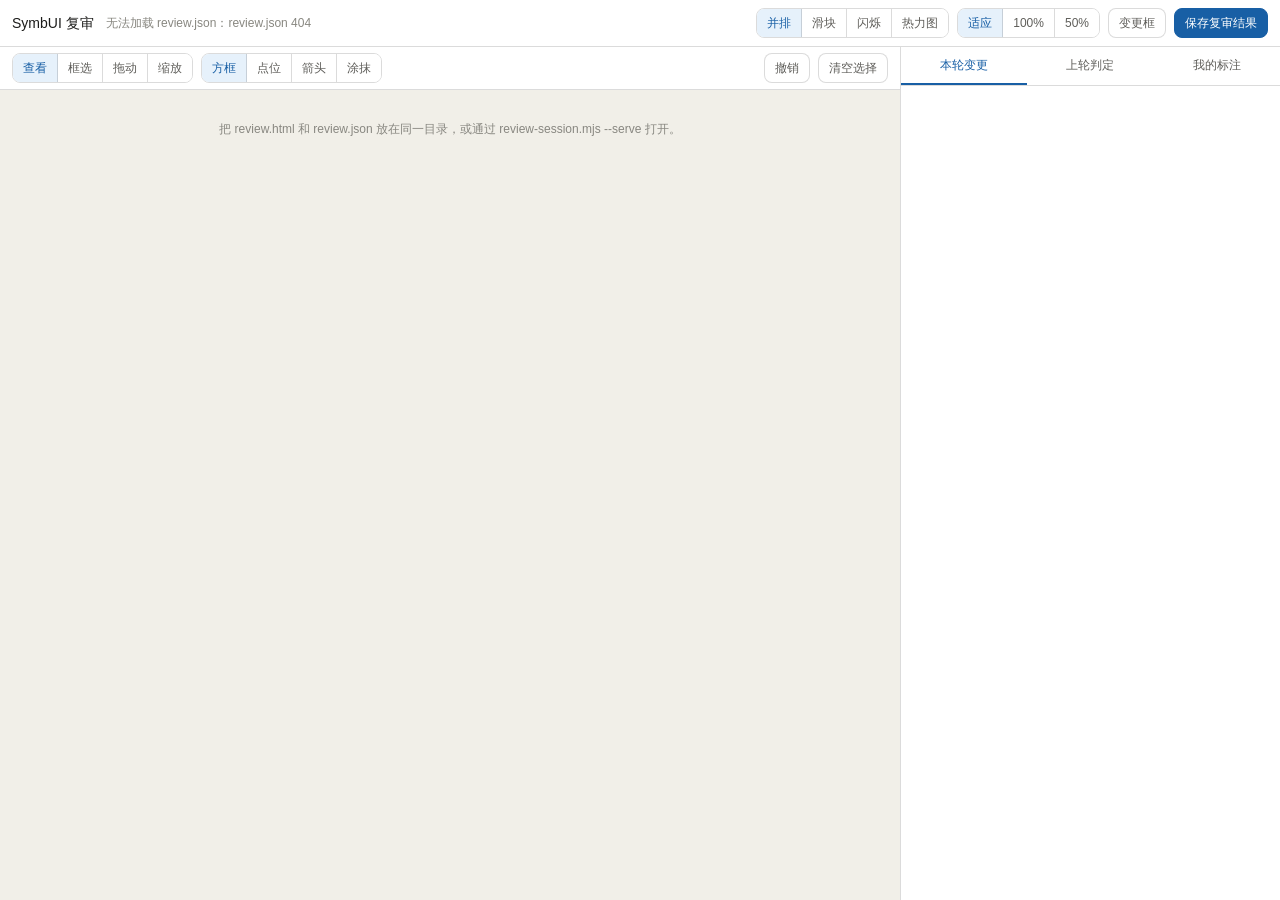
==== annotate-web-ui/assets/review.html @ 24a7ec32 "Complete the annotate-web-ui skill: anchors, resolver, and review loop The repository held the initi" ====
<!doctype html>
<html lang="zh-CN">
<head>
<meta charset="utf-8">
<meta name="viewport" content="width=device-width, initial-scale=1">
<title>SymbUI 修改对比与复审</title>
<style>
  :root {
    --bg: #f6f6f4;
    --surface: #ffffff;
    --surface-2: #f1efe8;
    --border: rgba(0,0,0,.14);
    --border-strong: rgba(0,0,0,.3);
    --text: #1c1c1a;
    --text-2: #5f5e5a;
    --text-3: #888780;
    --accent: #185fa5;
    --accent-soft: #e6f1fb;
    --ok: #3b6d11;
    --ok-soft: #eaf3de;
    --warn: #854f0b;
    --warn-soft: #faeeda;
    --bad: #a32d2d;
    --bad-soft: #fcebeb;
    --add: #3b6d11;
    --remove: #a32d2d;
    --moved: #185fa5;
    --resized: #534ab7;
    --restyled: #993c1d;
    --radius: 8px;
    --font: -apple-system, BlinkMacSystemFont, "Segoe UI", "PingFang SC",
      "Hiragino Sans GB", "Microsoft YaHei", sans-serif;
    --mono: ui-monospace, SFMono-Regular, Menlo, Consolas, monospace;
  }
  * { box-sizing: border-box; }
  html, body { height: 100%; margin: 0; }
  body {
    font: 400 13px/1.5 var(--font);
    color: var(--text);
    background: var(--bg);
    overflow: hidden;
  }
  button, input, textarea, select { font: inherit; color: inherit; }
  .app { display: flex; flex-direction: column; height: 100%; }

  .topbar {
    display: flex; align-items: center; gap: 8px;
    padding: 8px 12px; background: var(--surface);
    border-bottom: 1px solid var(--border); flex-wrap: wrap;
  }
  .brand { font-weight: 500; font-size: 14px; margin-right: 4px; }
  .meta { color: var(--text-3); font-size: 12px; }
  .spacer { flex: 1; }

  .seg { display: flex; border: 1px solid var(--border); border-radius: var(--radius); overflow: hidden; }
  .seg button {
    border: 0; background: var(--surface); padding: 5px 10px;
    cursor: pointer; font-size: 12px; color: var(--text-2);
    border-right: 1px solid var(--border);
  }
  .seg button:last-child { border-right: 0; }
  .seg button:hover { background: var(--surface-2); }
  .seg button[aria-pressed="true"] { background: var(--accent-soft); color: var(--accent); font-weight: 500; }

  .btn {
    border: 1px solid var(--border); background: var(--surface);
    padding: 5px 10px; border-radius: var(--radius); cursor: pointer;
    font-size: 12px; color: var(--text-2);
  }
  .btn:hover { background: var(--surface-2); }
  .btn.primary { background: var(--accent); color: #fff; border-color: var(--accent); }
  .btn.primary:hover { filter: brightness(1.08); }
  .btn:disabled { opacity: .45; cursor: not-allowed; }

  main { display: flex; flex: 1; min-height: 0; }

  .stage { flex: 1; display: flex; flex-direction: column; min-width: 0; }
  .toolbar {
    display: flex; align-items: center; gap: 8px; padding: 6px 12px;
    background: var(--surface); border-bottom: 1px solid var(--border);
    flex-wrap: wrap;
  }
  .viewport { flex: 1; overflow: auto; background: var(--surface-2); padding: 16px; }
  .canvas-row { display: flex; gap: 16px; align-items: flex-start; justify-content: center; min-width: min-content; }
  .pane-wrap { display: flex; flex-direction: column; gap: 6px; }
  .pane-label { font-size: 11px; color: var(--text-3); text-align: center; }
  .pane {
    position: relative; background: var(--surface);
    border: 1px solid var(--border); border-radius: var(--radius);
    overflow: hidden; flex: none;
  }
  .pane img { display: block; width: 100%; height: 100%; user-select: none; -webkit-user-drag: none; }
  .pane .layer { position: absolute; inset: 0; }
  .pane .ovl { position: absolute; inset: 0; width: 100%; height: 100%; }
  .pane.hidden { display: none; }
  .pane .divider {
    position: absolute; top: 0; bottom: 0; width: 2px; background: var(--accent);
    cursor: ew-resize; z-index: 5; display: none;
  }
  .pane .divider::after {
    content: ""; position: absolute; top: 50%; left: 50%; width: 26px; height: 26px;
    transform: translate(-50%, -50%); border-radius: 50%;
    background: var(--accent); border: 2px solid #fff;
  }
  .pane.mode-slider .divider { display: block; }
  .pane.mode-slider .img-before { clip-path: inset(0 calc(100% - var(--split, 50%)) 0 0); }
  .pane.mode-blink .img-before { display: none; }
  .pane.mode-blink.show-before .img-before { display: block; }
  .pane.mode-blink.show-before .img-after { visibility: hidden; }
  .pane .heat { display: none; }
  .pane.mode-heatmap .img-before { display: none; }
  .pane.mode-heatmap .heat { display: block; }
  .pane.mode-heatmap .img-after { opacity: .45; }
  .pane .band { fill: rgba(24,95,165,.12); stroke: var(--accent); stroke-width: 1; stroke-dasharray: 4 3; }
  .pane .hit { fill: rgba(24,95,165,.10); stroke: var(--accent); stroke-width: 1; }
  .pane .sel { fill: rgba(24,95,165,.16); stroke: var(--accent); stroke-width: 1.5; }
  .pane .ghost { fill: rgba(83,74,183,.18); stroke: #534ab7; stroke-width: 1.5; stroke-dasharray: 5 3; }
  .pane .handle { fill: #fff; stroke: var(--accent); stroke-width: 1.5; cursor: nwse-resize; }
  .pane .handle.n, .pane .handle.s { cursor: ns-resize; }
  .pane .handle.e, .pane .handle.w { cursor: ew-resize; }
  .pane .anno { fill: none; stroke: var(--bad); stroke-width: 2; }
  .pane .anno-dot { fill: var(--bad); }
  .pane .anno-redact { fill: rgba(0,0,0,.55); }
  .pane .anno-label {
    font: 500 11px var(--font); fill: #fff;
  }
  .pane .anno-label-bg { fill: var(--bad); }
  .pane .cluster { fill: none; stroke-width: 1.5; stroke-dasharray: 5 4; }
  .pane.cluster-off .cluster { display: none; }

  .sidebar {
    width: 380px; flex: none; border-left: 1px solid var(--border);
    background: var(--surface); display: flex; flex-direction: column; min-height: 0;
  }
  .tabs { display: flex; border-bottom: 1px solid var(--border); }
  .tabs button {
    flex: 1; border: 0; background: var(--surface); padding: 9px 6px;
    cursor: pointer; font-size: 12px; color: var(--text-2);
    border-bottom: 2px solid transparent;
  }
  .tabs button[aria-selected="true"] { color: var(--accent); border-bottom-color: var(--accent); font-weight: 500; }
  .tab-panel { flex: 1; overflow: auto; padding: 10px; display: none; }
  .tab-panel.active { display: block; }

  .card {
    border: 1px solid var(--border); border-radius: var(--radius);
    padding: 9px 10px; margin-bottom: 8px; background: var(--surface);
  }
  .card.clickable { cursor: pointer; }
  .card.clickable:hover { background: var(--surface-2); }
  .card.active { border-color: var(--accent); box-shadow: 0 0 0 2px var(--accent-soft); }
  .card h4 { margin: 0 0 5px; font-size: 13px; font-weight: 500; display: flex; align-items: center; gap: 6px; }
  .card p { margin: 3px 0 0; color: var(--text-2); font-size: 12px; }
  .muted { color: var(--text-3); font-size: 12px; }
  .empty { color: var(--text-3); font-size: 12px; padding: 14px 4px; text-align: center; }

  .tag {
    display: inline-block; font-size: 11px; padding: 1px 6px; border-radius: 999px;
    background: var(--surface-2); color: var(--text-2); white-space: nowrap;
  }
  .tag.added { background: var(--ok-soft); color: var(--ok); }
  .tag.removed { background: var(--bad-soft); color: var(--bad); }
  .tag.moved { background: var(--accent-soft); color: var(--accent); }
  .tag.resized { background: #eeedfe; color: #534ab7; }
  .tag.restyled { background: #faece7; color: #993c1d; }
  .tag.satisfied { background: var(--ok-soft); color: var(--ok); }
  .tag.partial { background: var(--warn-soft); color: var(--warn); }
  .tag.violated { background: var(--bad-soft); color: var(--bad); }
  .tag.unverified { background: var(--surface-2); color: var(--text-2); }

  .field { margin-bottom: 9px; }
  .field label { display: block; font-size: 11px; color: var(--text-2); margin-bottom: 4px; }
  .field input[type="text"], .field textarea, .field select {
    width: 100%; padding: 6px 8px; border: 1px solid var(--border);
    border-radius: 6px; background: var(--surface); resize: vertical;
  }
  .field textarea { min-height: 54px; }
  .ops { display: flex; flex-wrap: wrap; gap: 5px; }
  .ops label {
    display: inline-flex; align-items: center; gap: 4px; font-size: 12px;
    border: 1px solid var(--border); border-radius: 999px; padding: 3px 9px;
    cursor: pointer; color: var(--text-2); margin: 0;
  }
  .ops input { margin: 0; }
  .ops label:has(input:checked) { background: var(--accent-soft); border-color: var(--accent); color: var(--accent); }
  .row { display: flex; gap: 6px; }
  .row > * { flex: 1; }
  .kv { font-family: var(--mono); font-size: 11px; color: var(--text-2); word-break: break-all; }
  .diff-line { font-family: var(--mono); font-size: 11px; margin-top: 3px; }
  .diff-line .from { color: var(--bad); text-decoration: line-through; }
  .diff-line .to { color: var(--ok); }
  .toast {
    position: fixed; bottom: 18px; left: 50%; transform: translateX(-50%);
    background: #1c1c1a; color: #fff; padding: 8px 14px; border-radius: 999px;
    font-size: 12px; opacity: 0; pointer-events: none; transition: opacity .2s; z-index: 50;
  }
  .toast.show { opacity: 1; }
  .hint { font-size: 11px; color: var(--text-3); padding: 6px 0; }
</style>
</head>
<body>
<div class="app">
  <div class="topbar">
    <span class="brand">SymbUI 复审</span>
    <span class="meta" id="meta"></span>
    <span class="spacer"></span>
    <div class="seg" id="modeSeg" role="group" aria-label="对比模式">
      <button data-mode="side" aria-pressed="true">并排</button>
      <button data-mode="slider" aria-pressed="false">滑块</button>
      <button data-mode="blink" aria-pressed="false">闪烁</button>
      <button data-mode="heatmap" aria-pressed="false">热力图</button>
    </div>
    <div class="seg" id="zoomSeg" role="group" aria-label="缩放">
      <button data-zoom="fit" aria-pressed="true">适应</button>
      <button data-zoom="1" aria-pressed="false">100%</button>
      <button data-zoom="0.5" aria-pressed="false">50%</button>
    </div>
    <button class="btn" id="toggleClusters">变更框</button>
    <button class="btn primary" id="exportBtn">保存复审结果</button>
  </div>

  <main>
    <section class="stage">
      <div class="toolbar">
        <div class="seg" id="toolSeg" role="group" aria-label="工具">
          <button data-tool="inspect" aria-pressed="true">查看</button>
          <button data-tool="select" aria-pressed="false">框选</button>
          <button data-tool="move" aria-pressed="false">拖动</button>
          <button data-tool="resize" aria-pressed="false">缩放</button>
        </div>
        <div class="seg" id="kindSeg" role="group" aria-label="标注类型">
          <button data-kind="box" aria-pressed="true">方框</button>
          <button data-kind="point" aria-pressed="false">点位</button>
          <button data-kind="arrow" aria-pressed="false">箭头</button>
          <button data-kind="redact" aria-pressed="false">涂抹</button>
        </div>
        <span class="spacer"></span>
        <span class="meta" id="statusLine"></span>
        <button class="btn" id="undoBtn">撤销</button>
        <button class="btn" id="clearSelBtn">清空选择</button>
      </div>
      <div class="viewport" id="viewport">
        <div class="canvas-row" id="canvasRow"></div>
      </div>
    </section>

    <aside class="sidebar">
      <div class="tabs" role="tablist">
        <button role="tab" data-tab="diff" aria-selected="true">本轮变更</button>
        <button role="tab" data-tab="verdict" aria-selected="false">上轮判定</button>
        <button role="tab" data-tab="anno" aria-selected="false">我的标注</button>
      </div>

      <div class="tab-panel active" data-panel="diff" id="panelDiff"></div>

      <div class="tab-panel" data-panel="verdict" id="panelVerdict"></div>

      <div class="tab-panel" data-panel="anno" id="panelAnno">
        <div id="editorHost"></div>
        <div id="annoList"></div>
      </div>
    </aside>
  </main>
</div>
<div class="toast" id="toast"></div>

<script>
"use strict";

const OPERATION_LABELS = {
  layout: "布局", style: "样式", content: "内容", interaction: "交互",
  add: "新增", remove: "删除", fix: "问题修复",
};
const SCOPE_LABELS = { element: "仅此元素", repeated: "同组件全部", page: "整页" };
const BREAKPOINT_LABELS = { all: "全部断点", current: "仅当前", desktop: "桌面", tablet: "平板", mobile: "手机" };
const KIND_COLOR = { added: "#3b6d11", removed: "#a32d2d", moved: "#185fa5", resized: "#534ab7", restyled: "#993c1d" };
const KIND_LABEL = { added: "新增", removed: "删除", moved: "位移", resized: "尺寸", restyled: "样式", reordered: "顺序" };
const HANDLES = ["nw","n","ne","e","se","s","sw","w"];

const app = {
  data: null,
  stateId: null,
  mode: "side",
  zoom: "fit",
  tool: "inspect",
  kind: "box",
  selection: [],
  annotations: [],
  verdicts: {},
  activeId: null,
  hoverKey: null,
  showClusters: true,
  showDerived: false,
  heat: new Map(),
  drag: null,
  band: null,
  draw: null,
  split: 0.5,
  blinkTimer: null,
  blinkOn: false,
  undo: [],
};

const $ = (sel) => document.querySelector(sel);
const el = (tag, attrs = {}, children = []) => {
  const node = document.createElement(tag);
  for (const [key, value] of Object.entries(attrs)) {
    if (value == null) continue;
    if (key === "class") node.className = value;
    else if (key === "text") node.textContent = value;
    else if (key.startsWith("on")) node.addEventListener(key.slice(2), value);
    else node.setAttribute(key, value);
  }
  for (const child of [].concat(children)) {
    if (child == null) continue;
    node.append(typeof child === "string" ? document.createTextNode(child) : child);
  }
  return node;
};
const svg = (tag, attrs = {}) => {
  const node = document.createElementNS("http://www.w3.org/2000/svg", tag);
  for (const [key, value] of Object.entries(attrs)) {
    if (value == null) continue;
    node.setAttribute(key, value);
  }
  return node;
};
const round = (n) => Math.round(n);
const area = (r) => Math.max(0, r.width) * Math.max(0, r.height);

function toast(message) {
  const node = $("#toast");
  node.textContent = message;
  node.classList.add("show");
  clearTimeout(node._t);
  node._t = setTimeout(() => node.classList.remove("show"), 2200);
}

/* ---------------------------------------------------------------- loading */

async function load() {
  if (window.__REVIEW__) return window.__REVIEW__;
  const response = await fetch("review.json", { cache: "no-store" });
  if (!response.ok) throw new Error(`review.json ${response.status}`);
  return response.json();
}

function currentState() {
  return app.data.states.find((state) => state.stateId === app.stateId) || app.data.states[0];
}

/* ------------------------------------------------------- pixel comparison */

function loadImage(src) {
  return new Promise((resolve, reject) => {
    const image = new Image();
    image.onload = () => resolve(image);
    image.onerror = () => reject(new Error(`无法加载 ${src}`));
    image.src = src;
  });
}

async function computeHeat(state) {
  if (app.heat.has(state.stateId)) return app.heat.get(state.stateId);
  const [before, after] = await Promise.all([
    loadImage(state.before.image),
    loadImage(state.after.image),
  ]);
  const width = Math.min(before.naturalWidth, after.naturalWidth);
  const height = Math.min(before.naturalHeight, after.naturalHeight);
  const read = (image) => {
    const canvas = document.createElement("canvas");
    canvas.width = width;
    canvas.height = height;
    const context = canvas.getContext("2d", { willReadFrequently: true });
    context.drawImage(image, 0, 0, width, height);
    return context.getImageData(0, 0, width, height).data;
  };
  const a = read(before);
  const b = read(after);
  const output = new ImageData(width, height);
  const data = output.data;
  let changed = 0;
  for (let index = 0; index < data.length; index += 4) {
    const dr = Math.abs(a[index] - b[index]);
    const dg = Math.abs(a[index + 1] - b[index + 1]);
    const db = Math.abs(a[index + 2] - b[index + 2]);
    const magnitude = Math.max(dr, dg, db);
    if (magnitude > 12) {
      changed += 1;
      const alpha = Math.min(0.85, 0.25 + magnitude / 255);
      data[index] = 226;
      data[index + 1] = 75;
      data[index + 2] = 74;
      data[index + 3] = Math.round(alpha * 255);
    }
  }
  const canvas = document.createElement("canvas");
  canvas.width = width;
  canvas.height = height;
  canvas.getContext("2d").putImageData(output, 0, 0);
  const result = { canvas, width, height, ratio: changed / (width * height) };
  app.heat.set(state.stateId, result);
  return result;
}

/* --------------------------------------------------------------- geometry */

function scaleFor(state) {
  const viewport = $("#viewport");
  const available = viewport.clientWidth - 32 - (app.mode === "side" ? 16 : 0);
  const columns = app.mode === "side" ? 2 : 1;
  const perPane = available / columns;
  if (app.zoom === "fit") {
    return Math.min(1, Math.max(0.15, perPane / state.viewport.width));
  }
  return Number(app.zoom);
}

function elementAt(state, x, y) {
  let best = null;
  for (const element of state.after.elements) {
    if (!element.visible) continue;
    const rect = element.rect;
    if (rect.width <= 0 || rect.height <= 0) continue;
    if (x < rect.x || y < rect.y || x > rect.x + rect.width || y > rect.y + rect.height) continue;
    if (!best || area(rect) < area(best.rect)) best = element;
  }
  return best;
}

function elementsIn(state, rect) {
  const found = [];
  for (const element of state.after.elements) {
    if (!element.visible) continue;
    const r = element.rect;
    if (r.width <= 0 || r.height <= 0) continue;
    const overlapX = Math.min(r.x + r.width, rect.x + rect.width) - Math.max(r.x, rect.x);
    const overlapY = Math.min(r.y + r.height, rect.y + rect.height) - Math.max(r.y, rect.y);
    if (overlapX <= 0 || overlapY <= 0) continue;
    if ((overlapX * overlapY) / area(r) < 0.5) continue;
    found.push(element);
  }
  return found;
}

function targetOf(element) {
  if (!element) return null;
  return {
    tag: element.tag,
    id: element.id || "",
    role: element.role || "",
    accessibleName: element.name || "",
    text: element.text || "",
    testId: element.testId || "",
    selector: element.selector || "",
    attributes: element.attributes || {},
    rect: element.rect,
    anchor: element.anchor || null,
    sourceFile: element.anchor ? element.anchor.file : "",
    sourceLine: element.anchor ? element.anchor.line : null,
    componentName: element.anchor ? element.anchor.component || "" : "",
    reuseCount: element.reuseCount ?? null,
  };
}

function clustersFor(key) {
  const state = currentState();
  return state.clusters.filter((cluster) => cluster.key === key);
}

/* ---------------------------------------------------------------- render */

function render() {
  const state = currentState();
  if (!state) return;
  const scale = scaleFor(state);
  $("#meta").textContent = `${app.data.sessionId} · ${app.data.roundId} · ${app.data.targetUrl || ""}`;
  const primaryCount = state.clusters.filter((cluster) => !cluster.derived).length;
  const derivedCount = state.clusters.length - primaryCount;
  $("#statusLine").textContent =
    `视口 ${state.viewport.width}×${state.viewport.height} · 直接改动 ${primaryCount} 处` +
    (derivedCount ? ` · 连带位移 ${derivedCount} 处` : "") +
    ` · 已选 ${app.selection.length}`;

  const row = $("#canvasRow");
  row.replaceChildren();
  const size = {
    width: round(state.viewport.width * scale),
    height: round(state.viewport.height * scale),
  };

  if (app.mode === "side") {
    row.append(
      el("div", { class: "pane-wrap" }, [
        el("div", { class: "pane-label", text: "修改前" }),
        el("div", { class: "pane" }, [el("img", { src: state.before.image, alt: "修改前" })]),
      ]),
    );
  }

  const pane = el("div", { class: `pane mode-${app.mode}${app.showClusters ? "" : " cluster-off"}` });
  pane.style.width = `${size.width}px`;
  pane.style.height = `${size.height}px`;
  pane.style.setProperty("--split", `${app.split * 100}%`);

  const after = el("img", { class: "layer img-after", src: state.after.image, alt: "修改后" });
  const before = el("img", { class: "layer img-before", src: state.before.image, alt: "" });
  const heat = el("canvas", { class: "layer heat" });
  const overlay = svg("svg", { class: "ovl", viewBox: `0 0 ${state.viewport.width} ${state.viewport.height}` });
  const divider = el("div", { class: "divider" });

  pane.append(before, after, heat, overlay, divider);
  row.append(el("div", { class: "pane-wrap" }, [
    el("div", { class: "pane-label", text: "修改后（可标注）" }),
    pane,
  ]));

  if (app.mode === "heatmap") {
    computeHeat(state).then((result) => {
      heat.width = result.width;
      heat.height = result.height;
      heat.getContext("2d").drawImage(result.canvas, 0, 0);
    });
  }

  bindPane(pane, overlay, state, scale);
  paintOverlay(overlay, state, scale);
  renderSidebar();
}

function paintOverlay(overlay, state, scale) {
  overlay.replaceChildren();

  if (app.showClusters) {
    for (const cluster of state.clusters) {
      if (!cluster.region) continue;
      if (cluster.derived && !app.showDerived) continue;
      const rect = svg("rect", {
        class: "cluster",
        x: cluster.region.x, y: cluster.region.y,
        width: cluster.region.width, height: cluster.region.height,
        stroke: KIND_COLOR[cluster.kinds[0]] || "#888780",
        "stroke-opacity": cluster.derived ? 0.35 : 1,
      });
      overlay.append(rect);
    }
  }

  for (const annotation of app.annotations) {
    if (annotation.stateId !== state.stateId) continue;
    const isActive = annotation.id === app.activeId;
    const stroke = isActive ? "#a32d2d" : "#993556";
    const geometry = annotation.geometry;
    if (annotation.kind === "point") {
      overlay.append(svg("circle", { class: "anno-dot", cx: geometry.x, cy: geometry.y, r: 5, fill: stroke }));
    } else if (annotation.kind === "arrow") {
      overlay.append(svg("line", {
        class: "anno", x1: geometry.x1, y1: geometry.y1, x2: geometry.x2, y2: geometry.y2,
        stroke, "marker-end": "url(#head)",
      }));
    } else if (annotation.kind === "redact") {
      overlay.append(svg("rect", {
        class: "anno-redact", x: geometry.x, y: geometry.y,
        width: geometry.width, height: geometry.height,
      }));
    } else {
      overlay.append(svg("rect", {
        class: "anno", x: geometry.x, y: geometry.y,
        width: geometry.width, height: geometry.height, stroke,
      }));
    }
    const labelWidth = 22 + String(annotation.id).length * 7;
    overlay.append(svg("rect", {
      class: "anno-label-bg", x: geometry.x, y: Math.max(0, geometry.y - 16),
      width: labelWidth, height: 15, rx: 3, fill: stroke,
    }));
    const label = svg("text", {
      class: "anno-label", x: geometry.x + 5, y: Math.max(11, geometry.y - 5),
    });
    label.textContent = annotation.id;
    overlay.append(label);
  }

  const defs = svg("defs");
  const marker = svg("marker", {
    id: "head", viewBox: "0 0 10 10", refX: 8, refY: 5,
    markerWidth: 6, markerHeight: 6, orient: "auto-start-reverse",
  });
  marker.append(svg("path", { d: "M2 1L8 5L2 9", fill: "none", stroke: "#993556", "stroke-width": 1.5 }));
  defs.append(marker);
  overlay.prepend(defs);

  for (const element of state.after.elements) {
    const selected = app.selection.includes(element.key);
    if (!selected && element.key !== app.hoverKey) continue;
    overlay.append(svg("rect", {
      class: selected ? "sel" : "hit",
      x: element.rect.x, y: element.rect.y,
      width: element.rect.width, height: element.rect.height,
    }));
  }

  if (app.selection.length === 1 && app.tool === "resize") {
    const element = state.after.elements.find((item) => item.key === app.selection[0]);
    if (element) {
      const r = element.rect;
      const points = {
        nw: [r.x, r.y], n: [r.x + r.width / 2, r.y], ne: [r.x + r.width, r.y],
        e: [r.x + r.width, r.y + r.height / 2], se: [r.x + r.width, r.y + r.height],
        s: [r.x + r.width / 2, r.y + r.height], sw: [r.x, r.y + r.height], w: [r.x, r.y + r.height / 2],
      };
      for (const name of HANDLES) {
        const [cx, cy] = points[name];
        overlay.append(svg("rect", {
          class: `handle ${name}`, x: cx - 4, y: cy - 4, width: 8, height: 8,
          "data-handle": name, rx: 1.5,
        }));
      }
    }
  }

  if (app.band) {
    overlay.append(svg("rect", {
      class: "band", x: app.band.x, y: app.band.y,
      width: app.band.width, height: app.band.height,
    }));
  }
  if (app.drag && app.drag.preview) {
    const r = app.drag.preview;
    overlay.append(svg("rect", { class: "ghost", x: r.x, y: r.y, width: r.width, height: r.height }));
  }
  if (app.draw && app.draw.preview) {
    const r = app.draw.preview;
    overlay.append(svg("rect", { class: "band", x: r.x, y: r.y, width: r.width, height: r.height }));
  }
}

/* ----------------------------------------------------------- interactions */

function bindPane(pane, overlay, state, scale) {
  const toLocal = (event) => {
    const box = pane.getBoundingClientRect();
    return { x: (event.clientX - box.left) / scale, y: (event.clientY - box.top) / scale };
  };

  const handleHit = (event) => {
    const target = event.target;
    if (target && target.getAttribute && target.getAttribute("data-handle")) {
      return target.getAttribute("data-handle");
    }
    return null;
  };

  pane.addEventListener("pointerdown", (event) => {
    if (event.target === $("#canvasRow") || event.button !== 0) return;
    const point = toLocal(event);
    const handle = handleHit(event);
    const element = elementAt(state, point.x, point.y);

    if (handle && app.selection.length === 1) {
      const current = state.after.elements.find((item) => item.key === app.selection[0]);
      app.drag = { mode: "resize", handle, key: current.key, origin: { ...current.rect }, start: point, preview: { ...current.rect } };
      pane.setPointerCapture(event.pointerId);
      return;
    }

    if (app.tool === "move" && element) {
      app.drag = { mode: "move", key: element.key, origin: { ...element.rect }, start: point, preview: { ...element.rect } };
      pane.setPointerCapture(event.pointerId);
      return;
    }

    if (app.tool === "select") {
      app.band = { x: point.x, y: point.y, width: 0, height: 0, origin: point };
      pane.setPointerCapture(event.pointerId);
      return;
    }

    if (app.tool === "inspect" && element) {
      app.selection = [element.key];
      render();
      return;
    }

    if (app.tool === "inspect" && !element) {
      app.selection = [];
      render();
      return;
    }

    if (app.kind === "point") {
      addAnnotation(state, { kind: "point", geometry: { x: round(point.x), y: round(point.y) }, target: element ? targetOf(element) : null });
      return;
    }
    app.draw = { start: point, preview: null };
    pane.setPointerCapture(event.pointerId);
  });

  pane.addEventListener("pointermove", (event) => {
    const point = toLocal(event);

    if (app.drag) {
      const dx = point.x - app.drag.start.x;
      const dy = point.y - app.drag.start.y;
      const origin = app.drag.origin;
      if (app.drag.mode === "move") {
        app.drag.preview = { ...origin, x: origin.x + dx, y: origin.y + dy };
      } else {
        const h = app.drag.handle;
        let { x, y, width, height } = origin;
        if (h.includes("e")) width = Math.max(4, origin.width + dx);
        if (h.includes("s")) height = Math.max(4, origin.height + dy);
        if (h.includes("w")) { const nx = origin.x + dx; width = Math.max(4, origin.width - dx); x = nx; }
        if (h.includes("n")) { const ny = origin.y + dy; height = Math.max(4, origin.height - dy); y = ny; }
        app.drag.preview = { x, y, width, height };
      }
      paintOverlay(overlay, state, scale);
      return;
    }

    if (app.band) {
      app.band = {
        x: Math.min(app.band.origin.x, point.x),
        y: Math.min(app.band.origin.y, point.y),
        width: Math.abs(point.x - app.band.origin.x),
        height: Math.abs(point.y - app.band.origin.y),
        origin: app.band.origin,
      };
      paintOverlay(overlay, state, scale);
      return;
    }

    if (app.draw) {
      app.draw.preview = {
        x: Math.min(app.draw.start.x, point.x),
        y: Math.min(app.draw.start.y, point.y),
        width: Math.abs(point.x - app.draw.start.x),
        height: Math.abs(point.y - app.draw.start.y),
      };
      paintOverlay(overlay, state, scale);
      return;
    }

    if (app.tool === "inspect" || app.tool === "move" || app.tool === "resize") {
      const element = elementAt(state, point.x, point.y);
      const key = element ? element.key : null;
      if (key !== app.hoverKey) {
        app.hoverKey = key;
        paintOverlay(overlay, state, scale);
      }
    }
  });

  pane.addEventListener("pointerup", (event) => {
    const point = toLocal(event);

    if (app.drag) {
      const preview = app.drag.preview;
      const origin = app.drag.origin;
      const delta = {
        x: round(preview.x - origin.x),
        y: round(preview.y - origin.y),
        width: round(preview.width - origin.width),
        height: round(preview.height - origin.height),
      };
      const element = state.after.elements.find((item) => item.key === app.drag.key);
      const moved = delta.x !== 0 || delta.y !== 0 || delta.width !== 0 || delta.height !== 0;
      if (moved && element) {
        const mode = app.drag.mode;
        addAnnotation(state, {
          kind: "element",
          geometry: { x: round(preview.x), y: round(preview.y), width: round(preview.width), height: round(preview.height) },
          target: targetOf(element),
          manipulation: {
            mode,
            before: { x: origin.x, y: origin.y, width: origin.width, height: origin.height },
            after: { x: round(preview.x), y: round(preview.y), width: round(preview.width), height: round(preview.height) },
            delta,
          },
          presetOperations: ["layout"],
          presetExpected:
            mode === "move"
              ? `将该元素${delta.x ? `向右移动 ${delta.x}px` : ""}${delta.x < 0 ? `向左移动 ${-delta.x}px` : ""}${delta.y ? `${delta.y > 0 ? "向下" : "向上"}移动 ${Math.abs(delta.y)}px` : ""}`.replace(/^将/, "将")
              : `将该元素尺寸调整为 ${round(preview.width)}×${round(preview.height)}px（当前 ${origin.width}×${origin.height}）`,
        });
      }
      app.drag = null;
      render();
      return;
    }

    if (app.band) {
      const band = app.band;
      app.band = null;
      if (band.width > 4 && band.height > 4) {
        app.selection = elementsIn(state, band).map((item) => item.key);
        toast(`选中 ${app.selection.length} 个元素`);
      }
      render();
      return;
    }

    if (app.draw) {
      const rect = app.draw.preview;
      const start = app.draw.start;
      app.draw = null;
      if (!rect) return;
      if (app.kind === "arrow") {
        addAnnotation(state, { kind: "arrow", geometry: { x1: round(start.x), y1: round(start.y), x2: round(point.x), y2: round(point.y) } });
      } else if (rect.width > 4 && rect.height > 4) {
        const element = elementAt(state, rect.x + rect.width / 2, rect.y + rect.height / 2);
        addAnnotation(state, {
          kind: app.kind,
          geometry: { x: round(rect.x), y: round(rect.y), width: round(rect.width), height: round(rect.height) },
          target: element ? targetOf(element) : null,
        });
      }
      render();
      return;
    }
  });

  pane.addEventListener("pointerleave", () => {
    if (app.hoverKey) {
      app.hoverKey = null;
      paintOverlay(overlay, state, scale);
    }
  });

  const divider = pane.querySelector(".divider");
  divider.addEventListener("pointerdown", (event) => {
    event.stopPropagation();
    const move = (moveEvent) => {
      const box = pane.getBoundingClientRect();
      app.split = Math.min(1, Math.max(0, (moveEvent.clientX - box.left) / box.width));
      pane.style.setProperty("--split", `${app.split * 100}%`);
    };
    const up = () => {
      window.removeEventListener("pointermove", move);
      window.removeEventListener("pointerup", up);
    };
    window.addEventListener("pointermove", move);
    window.addEventListener("pointerup", up);
  });
}

/* -------------------------------------------------------------- annotations */

let counter = 0;
function nextId() {
  counter += 1;
  return `F${counter}`;
}

function addAnnotation(state, partial) {
  const annotation = {
    id: nextId(),
    revisionId: app.data.toRevision,
    stateId: state.stateId,
    kind: partial.kind,
    geometry: partial.geometry,
    target: partial.target || null,
    manipulation: partial.manipulation || null,
    intent: {
      operations: partial.presetOperations || [],
      expected: partial.presetExpected || "",
      scope: "element",
      breakpoint: "all",
      priority: "must",
      invariants: "",
    },
  };
  app.annotations.push(annotation);
  app.activeId = annotation.id;
  app.undo.push({ type: "add", id: annotation.id });
  switchTab("anno");
  return annotation;
}

function removeAnnotation(id) {
  app.annotations = app.annotations.filter((item) => item.id !== id);
  if (app.activeId === id) app.activeId = null;
}

function activeAnnotation() {
  return app.annotations.find((item) => item.id === app.activeId) || null;
}

/* ----------------------------------------------------------------- sidebar */

function switchTab(name) {
  document.querySelectorAll(".tabs button").forEach((button) => {
    button.setAttribute("aria-selected", String(button.dataset.tab === name));
  });
  document.querySelectorAll(".tab-panel").forEach((panel) => {
    panel.classList.toggle("active", panel.dataset.panel === name);
  });
}

function renderSidebar() {
  const state = currentState();
  renderDiffPanel(state);
  renderVerdictPanel();
  renderAnnoPanel(state);
}

function clusterCard(cluster) {
  const card = el("div", {
    class: `card clickable${app.selection.includes(cluster.key) ? " active" : ""}`,
    onclick: () => {
      app.selection = [cluster.key];
      app.tool = "inspect";
      setSeg("#toolSeg", "tool", "inspect");
      render();
    },
  });
  const header = el("h4");
  for (const kind of cluster.kinds) {
    header.append(el("span", { class: `tag ${kind}`, text: KIND_LABEL[kind] || kind }));
  }
  header.append(el("span", {
    text: cluster.anchor ? `${cluster.anchor.file}:${cluster.anchor.line}` : cluster.testId ? `#${cluster.testId}` : cluster.tag || "",
  }));
  card.append(header);

  if (cluster.delta.style && Object.keys(cluster.delta.style).length) {
    for (const [property, [from, to]] of Object.entries(cluster.delta.style)) {
      const line = el("div", { class: "diff-line" });
      line.append(el("span", { text: `${property}: ` }));
      line.append(el("span", { class: "from", text: String(from ?? "none") }));
      line.append(el("span", { text: " → " }));
      line.append(el("span", { class: "to", text: String(to ?? "none") }));
      card.append(line);
    }
  }
  if (cluster.kinds.includes("resized") || cluster.kinds.includes("moved")) {
    card.append(el("p", {
      class: "kv",
      text: `位移 ${cluster.delta.x >= 0 ? "+" : ""}${cluster.delta.x}, ${cluster.delta.y >= 0 ? "+" : ""}${cluster.delta.y} · 尺寸 ${cluster.delta.width >= 0 ? "+" : ""}${cluster.delta.width}×${cluster.delta.height >= 0 ? "+" : ""}${cluster.delta.height}`,
    }));
  }
  if (cluster.derived) {
    const reason = cluster.derivedReason === "sibling-shift"
      ? "同级元素增删导致的连带位移"
      : "父级元素改动导致的连带位移";
    card.append(el("p", { class: "muted", text: `${reason}（来源 ${cluster.derivedFrom}）` }));
  }
  if (cluster.reuseCount != null) {
    card.append(el("p", { class: "muted", text: `该组件在页面中复用 ${cluster.reuseCount} 处` }));
  }
  if (cluster.directlyAnnotated && cluster.directlyAnnotated.length) {
    card.append(el("p", { class: "muted", text: `标注点名：${cluster.directlyAnnotated.join("、")}` }));
  }
  const indirect = (cluster.relatedAnnotations || []).filter(
    (id) => !(cluster.directlyAnnotated || []).includes(id),
  );
  if (indirect.length) {
    card.append(el("p", { class: "muted", text: `区域内涉及：${indirect.join("、")}` }));
  }
  return card;
}

function renderDiffPanel(state) {
  const host = $("#panelDiff");
  host.replaceChildren();
  if (!state.clusters.length) {
    host.append(el("div", { class: "empty", text: "未检测到结构性变更。" }));
    host.append(el("p", {
      class: "hint",
      text: "可能原因：改动只发生在截图层面，或元素缺少稳定锚点导致无法对齐。",
    }));
    return;
  }
  const primary = state.clusters.filter((cluster) => !cluster.derived);
  const derived = state.clusters.filter((cluster) => cluster.derived);
  host.append(el("p", {
    class: "hint",
    text: `${primary.length} 处直接改动。点击任一条可定位到对应元素，并高亮引用它的标注。`,
  }));
  for (const cluster of primary) host.append(clusterCard(cluster));

  if (derived.length) {
    const toggle = el("button", {
      class: `btn${app.showDerived ? " primary" : ""}`,
      text: `${app.showDerived ? "隐藏" : "显示"} ${derived.length} 处连带位移`,
      style: "width:100%;margin:4px 0 8px",
      onclick: () => { app.showDerived = !app.showDerived; render(); },
    });
    host.append(toggle);
    host.append(el("p", {
      class: "hint",
      text: "连带位移是父级改动或同级增删的后果，通常不需要单独处理。",
    }));
    if (app.showDerived) for (const cluster of derived) host.append(clusterCard(cluster));
  }
}

function renderVerdictPanel() {
  const host = $("#panelVerdict");
  host.replaceChildren();
  const annotations = app.data.annotations || [];
  const verdicts = app.data.verdicts || [];
  if (!annotations.length) {
    host.append(el("div", { class: "empty", text: "本会话没有上一轮的标注。" }));
    return;
  }
  host.append(el("p", { class: "hint", text: "确认或改判 agent 的修改结果。改判会进入下一轮意见。" }));
  for (const annotation of annotations) {
    const proposed = verdicts.find((item) => item.annotationId === annotation.id) || {};
    const decided = app.verdicts[annotation.id];
    const card = el("div", { class: "card" });
    const header = el("h4");
    header.append(el("span", { text: annotation.id }));
    header.append(el("span", {
      class: `tag ${decided ? decided.status : proposed.status || "unverified"}`,
      text: statusLabel(decided ? decided.status : proposed.status),
    }));
    card.append(header);
    card.append(el("p", { text: annotation.intent?.expected || "（无期望描述）" }));
    for (const line of proposed.evidence || []) {
      card.append(el("p", { class: "kv", text: `证据：${line}` }));
    }
    if (proposed.note) card.append(el("p", { class: "muted", text: proposed.note }));

    const row = el("div", { class: "row", style: "margin-top:7px" });
    for (const status of ["satisfied", "partial", "violated", "unverified"]) {
      const active = decided ? decided.status === status : false;
      row.append(el("button", {
        class: `btn${active ? " primary" : ""}`,
        text: statusLabel(status),
        onclick: () => {
          app.verdicts[annotation.id] = {
            status,
            confidence: "high",
            clusters: proposed.clusters || [],
            evidence: proposed.evidence || [],
            note: decided?.note || "",
            source: "review-ui",
          };
          renderVerdictPanel();
        },
      }));
    }
    card.append(row);

    const note = el("input", {
      type: "text",
      placeholder: "备注（改判理由，会写进下一轮意见）",
      value: decided?.note || "",
      oninput: (event) => {
        app.verdicts[annotation.id] = {
          status: decided?.status || proposed.status || "unverified",
          confidence: "high",
          clusters: proposed.clusters || [],
          evidence: proposed.evidence || [],
          note: event.target.value,
          source: "review-ui",
        };
      },
    });
    note.style.marginTop = "7px";
    note.style.width = "100%";
    card.append(note);
    host.append(card);
  }
}

function statusLabel(status) {
  return { satisfied: "已达成", partial: "部分达成", violated: "未达成", unverified: "未验证" }[status] || "未验证";
}

function renderAnnoPanel(state) {
  const host = $("#editorHost");
  host.replaceChildren();
  const annotation = activeAnnotation();
  const selected = state.after.elements.filter((item) => app.selection.includes(item.key));

  if (selected.length && !annotation) {
    const card = el("div", { class: "card" });
    card.append(el("h4", { text: `已选 ${selected.length} 个元素` }));
    for (const element of selected.slice(0, 6)) {
      card.append(el("p", {
        class: "kv",
        text: element.anchor ? `${element.anchor.file}:${element.anchor.line}` : element.selector || element.key,
      }));
    }
    if (selected.length > 6) card.append(el("p", { class: "muted", text: `…等 ${selected.length} 个` }));
    const batch = el("button", { class: "btn primary", text: "批量标注这些元素", style: "margin-top:7px" });
    batch.addEventListener("click", () => {
      const first = selected[0];
      addAnnotation(state, {
        kind: "element",
        geometry: { ...first.rect },
        target: targetOf(first),
        presetOperations: ["style"],
      });
      const created = activeAnnotation();
      created.batch = selected.map((item) => item.key);
      created.intent.scope = "repeated";
      render();
    });
    card.append(batch);
    host.append(card);
  }

  if (annotation) host.append(editorFor(annotation));

  const list = $("#annoList");
  list.replaceChildren();
  const mine = app.annotations.filter((item) => item.stateId === state.stateId);
  if (!mine.length) {
    list.append(el("div", { class: "empty", text: "还没有新标注。用「拖动」「缩放」或「框选」产生意见。" }));
    return;
  }
  for (const item of mine) {
    const card = el("div", {
      class: `card clickable${item.id === app.activeId ? " active" : ""}`,
      onclick: () => { app.activeId = item.id; render(); },
    });
    const header = el("h4");
    header.append(el("span", { text: item.id }));
    header.append(el("span", { class: "tag", text: (item.intent.operations || []).map((op) => OPERATION_LABELS[op] || op).join("、") || "未分类" }));
    if (item.manipulation) {
      header.append(el("span", { class: "tag moved", text: item.manipulation.mode === "move" ? "拖动" : "缩放" }));
    }
    card.append(header);
    card.append(el("p", { text: item.intent.expected || "（待填写期望结果）" }));
    if (item.manipulation) {
      const d = item.manipulation.delta;
      card.append(el("p", { class: "kv", text: `Δx ${d.x} · Δy ${d.y} · Δw ${d.width} · Δh ${d.height}` }));
    }
    const remove = el("button", { class: "btn", text: "删除", style: "margin-top:7px" });
    remove.addEventListener("click", (event) => {
      event.stopPropagation();
      removeAnnotation(item.id);
      render();
    });
    card.append(remove);
    list.append(card);
  }
}

function editorFor(annotation) {
  const card = el("div", { class: "card active" });
  card.append(el("h4", { text: `编辑 ${annotation.id}` }));

  const opsField = el("div", { class: "field" });
  opsField.append(el("label", { text: "修改类型（多选）" }));
  const ops = el("div", { class: "ops" });
  for (const [value, label] of Object.entries(OPERATION_LABELS)) {
    const id = `op-${annotation.id}-${value}`;
    const input = el("input", { type: "checkbox", id });
    input.checked = (annotation.intent.operations || []).includes(value);
    input.addEventListener("change", () => {
      const set = new Set(annotation.intent.operations || []);
      if (input.checked) set.add(value); else set.delete(value);
      annotation.intent.operations = [...set];
      renderAnnoPanel(currentState());
    });
    ops.append(el("label", { for: id }, [input, label]));
  }
  opsField.append(ops);
  card.append(opsField);

  card.append(textField("期望结果（必填）", annotation.intent.expected, (value) => { annotation.intent.expected = value; }));

  const row = el("div", { class: "row" });
  row.append(selectField("作用范围", SCOPE_LABELS, annotation.intent.scope, (value) => { annotation.intent.scope = value; }));
  row.append(selectField("响应式", BREAKPOINT_LABELS, annotation.intent.breakpoint, (value) => { annotation.intent.breakpoint = value; }));
  row.append(selectField("优先级", { must: "必须", should: "建议" }, annotation.intent.priority, (value) => { annotation.intent.priority = value; }));
  card.append(row);

  card.append(textField("不可改动（可选）", annotation.intent.invariants, (value) => { annotation.intent.invariants = value; }));

  if (annotation.target) {
    const info = el("p", { class: "kv" });
    info.textContent = annotation.target.anchor
      ? `${annotation.target.anchor.file}:${annotation.target.anchor.line}`
      : annotation.target.selector || "";
    card.append(info);
    if (annotation.target.reuseCount != null) {
      card.append(el("p", { class: "muted", text: `复用 ${annotation.target.reuseCount} 处` }));
    }
  }
  return card;
}

function textField(label, value, onChange) {
  const field = el("div", { class: "field" });
  field.append(el("label", { text: label }));
  const input = el("textarea");
  input.value = value || "";
  input.addEventListener("input", () => onChange(input.value));
  field.append(input);
  return field;
}

function selectField(label, options, value, onChange) {
  const field = el("div", { class: "field" });
  field.append(el("label", { text: label }));
  const select = el("select");
  for (const [key, text] of Object.entries(options)) {
    const option = el("option", { value: key, text });
    if (key === value) option.selected = true;
    select.append(option);
  }
  select.addEventListener("change", () => onChange(select.value));
  field.append(select);
  return field;
}

/* ------------------------------------------------------------------ export */

function buildExport() {
  return {
    schemaVersion: "1.2",
    roundId: app.data.roundId,
    sessionId: app.data.sessionId,
    fromRevision: app.data.fromRevision,
    toRevision: app.data.toRevision,
    closedAt: new Date().toISOString(),
    source: "review-ui",
    annotations: app.annotations,
    verdicts: Object.entries(app.verdicts).map(([annotationId, value]) => ({ annotationId, ...value })),
  };
}

async function save() {
  const payload = buildExport();
  const problems = payload.annotations.filter((item) => !item.intent.expected.trim());
  if (problems.length) {
    toast(`${problems.map((item) => item.id).join("、")} 还没填期望结果`);
    switchTab("anno");
    app.activeId = problems[0].id;
    render();
    return;
  }
  try {
    const response = await fetch("save", {
      method: "POST",
      headers: { "content-type": "application/json" },
      body: JSON.stringify(payload),
    });
    if (response.ok) {
      toast("已保存，回到对话继续");
      return;
    }
    throw new Error(String(response.status));
  } catch {
    const blob = new Blob([JSON.stringify(payload, null, 2)], { type: "application/json" });
    const link = document.createElement("a");
    link.href = URL.createObjectURL(blob);
    link.download = "review-annotations.json";
    link.click();
    URL.revokeObjectURL(link.href);
    toast("已下载 review-annotations.json");
  }
}

/* ------------------------------------------------------------------ chrome */

function setSeg(selector, attribute, value) {
  document.querySelectorAll(`${selector} button`).forEach((button) => {
    button.setAttribute("aria-pressed", String(button.dataset[attribute] === value));
  });
}

function bindChrome() {
  document.querySelectorAll("#modeSeg button").forEach((button) => {
    button.addEventListener("click", () => {
      app.mode = button.dataset.mode;
      setSeg("#modeSeg", "mode", app.mode);
      clearInterval(app.blinkTimer);
      app.blinkTimer = null;
      render();
      if (app.mode === "blink") {
        app.blinkTimer = setInterval(() => {
          const pane = document.querySelector(".pane");
          if (!pane) return;
          app.blinkOn = !app.blinkOn;
          pane.classList.toggle("show-before", app.blinkOn);
        }, 650);
      }
    });
  });
  document.querySelectorAll("#zoomSeg button").forEach((button) => {
    button.addEventListener("click", () => {
      app.zoom = button.dataset.zoom;
      setSeg("#zoomSeg", "zoom", app.zoom);
      render();
    });
  });
  document.querySelectorAll("#toolSeg button").forEach((button) => {
    button.addEventListener("click", () => {
      app.tool = button.dataset.tool;
      setSeg("#toolSeg", "tool", app.tool);
      render();
    });
  });
  document.querySelectorAll("#kindSeg button").forEach((button) => {
    button.addEventListener("click", () => {
      app.kind = button.dataset.kind;
      app.tool = "inspect";
      setSeg("#kindSeg", "kind", app.kind);
      setSeg("#toolSeg", "tool", "inspect");
      render();
    });
  });
  document.querySelectorAll(".tabs button").forEach((button) => {
    button.addEventListener("click", () => switchTab(button.dataset.tab));
  });
  $("#toggleClusters").addEventListener("click", () => {
    app.showClusters = !app.showClusters;
    $("#toggleClusters").classList.toggle("primary", app.showClusters);
    render();
  });
  $("#exportBtn").addEventListener("click", save);
  $("#undoBtn").addEventListener("click", () => {
    const last = app.undo.pop();
    if (!last) return toast("没有可撤销的操作");
    if (last.type === "add") removeAnnotation(last.id);
    render();
  });
  $("#clearSelBtn").addEventListener("click", () => {
    app.selection = [];
    app.activeId = null;
    render();
  });
  window.addEventListener("keydown", (event) => {
    if (event.target.matches("input, textarea, select")) return;
    if (event.key === "Escape") { app.selection = []; app.activeId = null; render(); }
    if (event.key === "Delete" || event.key === "Backspace") {
      if (app.activeId) { removeAnnotation(app.activeId); render(); }
    }
    const modes = { 1: "side", 2: "slider", 3: "blink", 4: "heatmap" };
    if (modes[event.key]) {
      app.mode = modes[event.key];
      setSeg("#modeSeg", "mode", app.mode);
      render();
    }
  });
  window.addEventListener("resize", () => { if (app.zoom === "fit") render(); });
}

/* -------------------------------------------------------------------- boot */

(async function main() {
  bindChrome();
  try {
    app.data = await load();
  } catch (error) {
    $("#meta").textContent = `无法加载 review.json：${error.message}`;
    $("#viewport").append(el("div", { class: "empty", text: "把 review.html 和 review.json 放在同一目录，或通过 review-session.mjs --serve 打开。" }));
    return;
  }
  const prior = app.data.annotations || [];
  for (const annotation of prior) {
    const match = /^F(\d+)$/.exec(annotation.id);
    if (match) counter = Math.max(counter, Number(match[1]));
  }
  app.stateId = app.data.states[0].stateId;
  $("#toggleClusters").classList.add("primary");
  render();
  window.__SYMBUI_REVIEW_READY__ = true;
})();
</script>
</body>
</html>
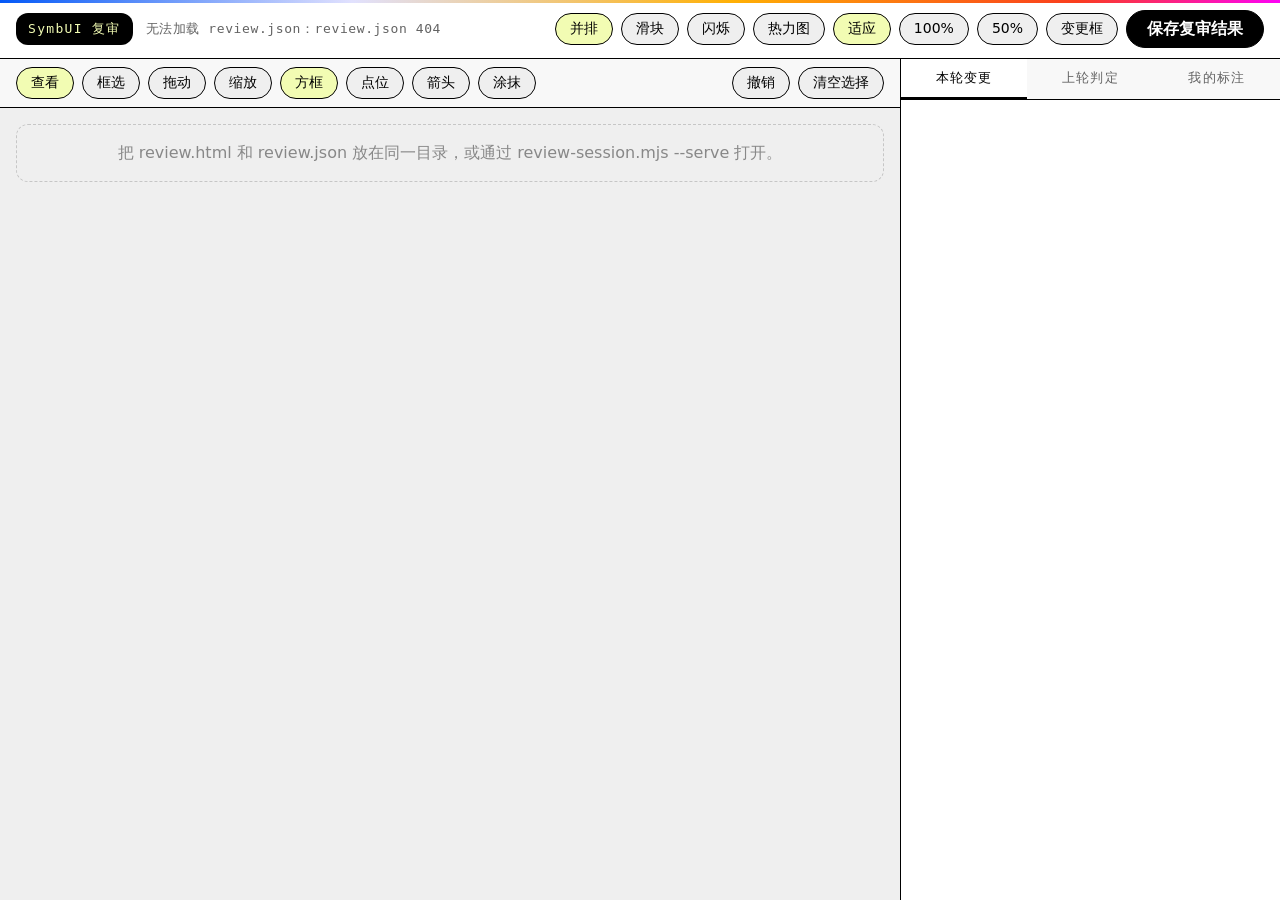
==== commit 2535e848: "Add naming, grouping, and first-pass direct manipulation to the annotate UI Schema 1.3 adds annotati" ====
--- a/annotate-web-ui/assets/review.html
+++ b/annotate-web-ui/assets/review.html
@@ -5,88 +5,159 @@
 <meta name="viewport" content="width=device-width, initial-scale=1">
 <title>SymbUI 修改对比与复审</title>
 <style>
+  /* --------------------------------------------------------------- tokens
+     Design contract — Dia Browser visual language ("blackroom gallery meets
+     editorial broadsheet"). Variable names and values are copied verbatim from
+     the first-pass overlay (overlay.js shadow-root) so the two UIs cannot
+     drift apart. No network fonts, no external resources: this page is only
+     ever served on loopback.
+     Do:    1px solid ink hairlines for every edge, radius only from
+            {12, 20, 24, 9999, 0, 50%}, mono 13px/1.3px uppercase eyebrows,
+            0.2s ease on color/background-color/border-color/opacity only,
+            one spectrum gradient (top strip).
+     Don't: chromatic fills (only lime wash #f2fcb3 and saffron #ffdc5c),
+            hover transforms, shadows on flat in-flow cards, weight 600-700.
+     --------------------------------------------------------------------- */
   :root {
-    --bg: #f6f6f4;
-    --surface: #ffffff;
-    --surface-2: #f1efe8;
-    --border: rgba(0,0,0,.14);
-    --border-strong: rgba(0,0,0,.3);
-    --text: #1c1c1a;
-    --text-2: #5f5e5a;
-    --text-3: #888780;
-    --accent: #185fa5;
-    --accent-soft: #e6f1fb;
-    --ok: #3b6d11;
-    --ok-soft: #eaf3de;
-    --warn: #854f0b;
-    --warn-soft: #faeeda;
-    --bad: #a32d2d;
-    --bad-soft: #fcebeb;
-    --add: #3b6d11;
-    --remove: #a32d2d;
-    --moved: #185fa5;
-    --resized: #534ab7;
-    --restyled: #993c1d;
-    --radius: 8px;
-    --font: -apple-system, BlinkMacSystemFont, "Segoe UI", "PingFang SC",
-      "Hiragino Sans GB", "Microsoft YaHei", sans-serif;
-    --mono: ui-monospace, SFMono-Regular, Menlo, Consolas, monospace;
+    --bone: #f8f8f8;
+    --paper: #ffffff;
+    --linen: #efefef;
+    --ink: #000000;
+    --carbon: #636363;
+    --slate: #888888;
+    --silver: #c6c6c6;
+    --graphite: #575757;
+    --void: #020204;
+    --wash: #f2fcb3;
+    --saffron: #ffdc5c;
+    --radius-card: 12px;
+    --radius-cta: 20px;
+    --radius-panel: 24px;
+    --radius-pill: 9999px;
+    --hairline: 1px solid var(--ink);
+    --shadow-sm: rgba(0,0,0,.06) 0px 2px 8px 0px, rgba(0,0,0,.04) 0px 0px 2px 0px;
+    --font-sans: ui-sans-serif, system-ui, -apple-system, BlinkMacSystemFont, "Segoe UI", Roboto, sans-serif;
+    --font-mono: ui-monospace, SFMono-Regular, Menlo, Monaco, Consolas, monospace;
+    --ease: 0.2s ease;
+    --spectrum: linear-gradient(270deg, #FD02F5, #FA3D1D 15.94%, #FFB005 42.76%, #E1E1FE 72.48%, #0358F7 100.02%, #340B05 150.75%);
+    /* The six diff-cluster marks stay inside the palette: four achromatic
+       steps plus the two permitted washes, separated by stroke rhythm
+       (.cluster.added … .cluster.reordered) so near grays stay tellable. */
+    --kind-added: #000000;
+    --kind-removed: #575757;
+    --kind-moved: #888888;
+    --kind-resized: #c6c6c6;
+    --kind-restyled: #ffdc5c;
+    --kind-reordered: #f2fcb3;
   }
   * { box-sizing: border-box; }
   html, body { height: 100%; margin: 0; }
   body {
-    font: 400 13px/1.5 var(--font);
-    color: var(--text);
-    background: var(--bg);
+    font: 400 16px/1.5 var(--font-sans);
+    color: var(--ink);
+    background: var(--bone);
     overflow: hidden;
   }
-  button, input, textarea, select { font: inherit; color: inherit; }
+  /* the single permitted spectrum gradient, as a page-top hairline rail */
+  body::before {
+    content: ""; position: fixed; top: 0; left: 0; right: 0; height: 3px;
+    background: var(--spectrum); pointer-events: none; z-index: 60;
+  }
+  button, input, textarea, select { font: inherit; color: inherit; font-family: var(--font-sans); }
+  button, input, textarea, select {
+    transition:
+      color var(--ease),
+      background-color var(--ease),
+      border-color var(--ease),
+      opacity var(--ease);
+  }
+  button { cursor: pointer; }
+  button:disabled, input:disabled, select:disabled { cursor: not-allowed; opacity: .45; }
+  button:focus-visible, input:focus-visible, textarea:focus-visible, select:focus-visible,
+  [role="tab"]:focus-visible, .card.clickable:focus-visible {
+    outline: 2px solid var(--ink);
+    outline-offset: 2px;
+  }
+  ::placeholder { color: var(--slate); opacity: 1; }
+
   .app { display: flex; flex-direction: column; height: 100%; }
 
+  /* ------------------------------------------------------------- chrome */
   .topbar {
-    display: flex; align-items: center; gap: 8px;
-    padding: 8px 12px; background: var(--surface);
-    border-bottom: 1px solid var(--border); flex-wrap: wrap;
-  }
-  .brand { font-weight: 500; font-size: 14px; margin-right: 4px; }
-  .meta { color: var(--text-3); font-size: 12px; }
+    display: flex; align-items: center; gap: 8px; flex-wrap: wrap;
+    padding: 10px 16px; background: var(--paper);
+    border-bottom: var(--hairline);
+  }
+  .brand {
+    display: inline-flex; align-items: center;
+    padding: 8px 12px; margin-right: 5px;
+    border-radius: var(--radius-card);
+    background: var(--ink); color: var(--wash);
+    font-family: var(--font-mono); font-size: 13px; line-height: 1.3;
+    letter-spacing: 1.3px; white-space: nowrap;
+  }
+  .meta {
+    color: var(--carbon); font-family: var(--font-mono);
+    font-size: 13px; line-height: 1.3; letter-spacing: .6px;
+  }
   .spacer { flex: 1; }
 
-  .seg { display: flex; border: 1px solid var(--border); border-radius: var(--radius); overflow: hidden; }
+  /* segmented controls: pill rail, selected = lime wash, never a transform */
+  .seg { display: flex; gap: 8px; flex-wrap: wrap; }
   .seg button {
-    border: 0; background: var(--surface); padding: 5px 10px;
-    cursor: pointer; font-size: 12px; color: var(--text-2);
-    border-right: 1px solid var(--border);
-  }
-  .seg button:last-child { border-right: 0; }
-  .seg button:hover { background: var(--surface-2); }
-  .seg button[aria-pressed="true"] { background: var(--accent-soft); color: var(--accent); font-weight: 500; }
+    min-height: 32px; padding: 5px 14px;
+    border: var(--hairline); border-radius: var(--radius-pill);
+    background: var(--linen); color: var(--ink);
+    font-size: 14px; line-height: 1.25; white-space: nowrap;
+  }
+  .seg button:hover { background: var(--paper); }
+  .seg button[aria-pressed="true"] { background: var(--wash); border-color: var(--ink); }
 
   .btn {
-    border: 1px solid var(--border); background: var(--surface);
-    padding: 5px 10px; border-radius: var(--radius); cursor: pointer;
-    font-size: 12px; color: var(--text-2);
-  }
-  .btn:hover { background: var(--surface-2); }
-  .btn.primary { background: var(--accent); color: #fff; border-color: var(--accent); }
-  .btn.primary:hover { filter: brightness(1.08); }
-  .btn:disabled { opacity: .45; cursor: not-allowed; }
+    min-height: 32px; padding: 5px 14px;
+    border: var(--hairline); border-radius: var(--radius-pill);
+    background: var(--linen); color: var(--ink);
+    font-size: 14px; line-height: 1.25; white-space: nowrap;
+  }
+  .btn:hover { background: var(--paper); }
+  .btn.primary {
+    border-radius: var(--radius-cta);
+    background: var(--ink); color: var(--paper);
+    font-weight: 650;
+  }
+  .btn.primary:hover { background: var(--graphite); }
+  .btn:disabled {
+    background: var(--linen); color: var(--slate); border-color: var(--silver); opacity: 1;
+  }
+  #exportBtn { font-size: 16px; padding: 8px 20px; }
 
   main { display: flex; flex: 1; min-height: 0; }
 
   .stage { flex: 1; display: flex; flex-direction: column; min-width: 0; }
   .toolbar {
-    display: flex; align-items: center; gap: 8px; padding: 6px 12px;
-    background: var(--surface); border-bottom: 1px solid var(--border);
-    flex-wrap: wrap;
-  }
-  .viewport { flex: 1; overflow: auto; background: var(--surface-2); padding: 16px; }
-  .canvas-row { display: flex; gap: 16px; align-items: flex-start; justify-content: center; min-width: min-content; }
-  .pane-wrap { display: flex; flex-direction: column; gap: 6px; }
-  .pane-label { font-size: 11px; color: var(--text-3); text-align: center; }
+    display: flex; align-items: center; gap: 8px; flex-wrap: wrap;
+    padding: 8px 16px; background: var(--bone);
+    border-bottom: var(--hairline);
+  }
+  /* padding/gap stay at the values scaleFor() assumes (32px inside, 16px gap) */
+  .viewport {
+    flex: 1; overflow: auto; background: var(--linen); padding: 16px;
+    scrollbar-color: var(--slate) transparent;
+  }
+  .canvas-row {
+    display: flex; gap: 16px; align-items: flex-start; justify-content: center;
+    min-width: min-content;
+  }
+  .pane-wrap { display: flex; flex-direction: column; gap: 8px; min-width: 0; }
+  .pane-label {
+    font-family: var(--font-mono); font-size: 13px; line-height: 1.3;
+    letter-spacing: 1.3px; text-transform: uppercase;
+    color: var(--carbon); text-align: center;
+  }
   .pane {
-    position: relative; background: var(--surface);
-    border: 1px solid var(--border); border-radius: var(--radius);
+    position: relative; background: var(--paper);
+    border: var(--hairline); border-radius: var(--radius-card);
+    box-shadow: var(--shadow-sm);
     overflow: hidden; flex: none;
   }
   .pane img { display: block; width: 100%; height: 100%; user-select: none; -webkit-user-drag: none; }
@@ -94,13 +165,13 @@
   .pane .ovl { position: absolute; inset: 0; width: 100%; height: 100%; }
   .pane.hidden { display: none; }
   .pane .divider {
-    position: absolute; top: 0; bottom: 0; width: 2px; background: var(--accent);
+    position: absolute; top: 0; bottom: 0; width: 2px; background: var(--ink);
     cursor: ew-resize; z-index: 5; display: none;
   }
   .pane .divider::after {
     content: ""; position: absolute; top: 50%; left: 50%; width: 26px; height: 26px;
     transform: translate(-50%, -50%); border-radius: 50%;
-    background: var(--accent); border: 2px solid #fff;
+    background: var(--saffron); border: 1px solid var(--ink);
   }
   .pane.mode-slider .divider { display: block; }
   .pane.mode-slider .img-before { clip-path: inset(0 calc(100% - var(--split, 50%)) 0 0); }
@@ -111,91 +182,161 @@
   .pane.mode-heatmap .img-before { display: none; }
   .pane.mode-heatmap .heat { display: block; }
   .pane.mode-heatmap .img-after { opacity: .45; }
-  .pane .band { fill: rgba(24,95,165,.12); stroke: var(--accent); stroke-width: 1; stroke-dasharray: 4 3; }
-  .pane .hit { fill: rgba(24,95,165,.10); stroke: var(--accent); stroke-width: 1; }
-  .pane .sel { fill: rgba(24,95,165,.16); stroke: var(--accent); stroke-width: 1.5; }
-  .pane .ghost { fill: rgba(83,74,183,.18); stroke: #534ab7; stroke-width: 1.5; stroke-dasharray: 5 3; }
-  .pane .handle { fill: #fff; stroke: var(--accent); stroke-width: 1.5; cursor: nwse-resize; }
+
+  /* canvas marks: ink stroke + lime wash for selection, saffron while a
+     gesture is in flight. No blue, no purple, no drop shadow.              */
+  .pane .band { fill: rgba(255,220,92,.35); stroke: var(--ink); stroke-width: 1.5; stroke-dasharray: 5 4; }
+  .pane .hit { fill: rgba(0,0,0,.05); stroke: var(--ink); stroke-width: 1; }
+  .pane .sel { fill: rgba(242,252,179,.45); stroke: var(--ink); stroke-width: 1.5; }
+  .pane .ghost { fill: rgba(255,220,92,.35); stroke: var(--ink); stroke-width: 1.5; stroke-dasharray: 5 4; }
+  .pane .handle { fill: var(--paper); stroke: var(--ink); stroke-width: 1.5; cursor: nwse-resize; }
   .pane .handle.n, .pane .handle.s { cursor: ns-resize; }
   .pane .handle.e, .pane .handle.w { cursor: ew-resize; }
-  .pane .anno { fill: none; stroke: var(--bad); stroke-width: 2; }
-  .pane .anno-dot { fill: var(--bad); }
+  /* User annotations take stroke/fill from the JS mark colour, so the active one
+     can flip to saffron; CSS carries geometry and the label typography. */
+  .pane .anno { fill: none; stroke-width: 2; }
+  .pane .anno-dot { stroke: none; }
   .pane .anno-redact { fill: rgba(0,0,0,.55); }
   .pane .anno-label {
-    font: 500 11px var(--font); fill: #fff;
-  }
-  .pane .anno-label-bg { fill: var(--bad); }
-  .pane .cluster { fill: none; stroke-width: 1.5; stroke-dasharray: 5 4; }
-  .pane.cluster-off .cluster { display: none; }
-
+    font: 400 11px var(--font-mono); letter-spacing: .6px; fill: var(--wash);
+  }
+  .pane .anno-label.active { fill: var(--ink); }
+  .pane .anno-label-bg { stroke: none; }
+  /* ink underlay keeps the two wash-colored marks readable on light pixels */
+  .pane .cluster-halo { fill: none; stroke: var(--ink); stroke-width: 3; }
+  .pane .cluster { fill: none; stroke-width: 1.5; }
+  .pane .cluster.added { stroke-dasharray: none; }
+  .pane .cluster.removed { stroke-dasharray: 6 4; }
+  .pane .cluster.moved { stroke-dasharray: 2 3; }
+  .pane .cluster.resized { stroke-dasharray: 8 3 2 3; }
+  .pane .cluster.restyled { stroke-dasharray: 1 3; }
+  .pane .cluster.reordered { stroke-dasharray: 10 4 2 4; }
+  .pane.cluster-off .cluster,
+  .pane.cluster-off .cluster-halo { display: none; }
+
+  /* ------------------------------------------------------------ sidebar */
   .sidebar {
-    width: 380px; flex: none; border-left: 1px solid var(--border);
-    background: var(--surface); display: flex; flex-direction: column; min-height: 0;
-  }
-  .tabs { display: flex; border-bottom: 1px solid var(--border); }
+    width: 380px; flex: none; border-left: var(--hairline);
+    background: var(--paper); display: flex; flex-direction: column; min-height: 0;
+  }
+  .tabs { display: flex; background: var(--bone); border-bottom: var(--hairline); }
   .tabs button {
-    flex: 1; border: 0; background: var(--surface); padding: 9px 6px;
-    cursor: pointer; font-size: 12px; color: var(--text-2);
-    border-bottom: 2px solid transparent;
-  }
-  .tabs button[aria-selected="true"] { color: var(--accent); border-bottom-color: var(--accent); font-weight: 500; }
-  .tab-panel { flex: 1; overflow: auto; padding: 10px; display: none; }
+    flex: 1; min-width: 0; min-height: 40px; padding: 10px 5px;
+    border: 0; border-bottom: 2px solid transparent; background: transparent;
+    font-family: var(--font-mono); font-size: 13px; line-height: 1.3;
+    letter-spacing: 1.3px; text-transform: uppercase;
+    color: var(--carbon); white-space: nowrap;
+  }
+  .tabs button:hover { background: var(--linen); color: var(--ink); }
+  .tabs button[aria-selected="true"] {
+    background: var(--paper); color: var(--ink); border-bottom-color: var(--ink);
+  }
+  .tab-panel {
+    flex: 1; overflow: auto; padding: 12px; display: none;
+    scrollbar-color: var(--slate) transparent;
+  }
   .tab-panel.active { display: block; }
 
   .card {
-    border: 1px solid var(--border); border-radius: var(--radius);
-    padding: 9px 10px; margin-bottom: 8px; background: var(--surface);
+    border: var(--hairline); border-radius: var(--radius-card);
+    padding: 12px; margin-bottom: 8px; background: var(--paper);
   }
   .card.clickable { cursor: pointer; }
-  .card.clickable:hover { background: var(--surface-2); }
-  .card.active { border-color: var(--accent); box-shadow: 0 0 0 2px var(--accent-soft); }
-  .card h4 { margin: 0 0 5px; font-size: 13px; font-weight: 500; display: flex; align-items: center; gap: 6px; }
-  .card p { margin: 3px 0 0; color: var(--text-2); font-size: 12px; }
-  .muted { color: var(--text-3); font-size: 12px; }
-  .empty { color: var(--text-3); font-size: 12px; padding: 14px 4px; text-align: center; }
-
+  .card.clickable:hover { background: var(--linen); }
+  .card.active { background: var(--wash); box-shadow: var(--shadow-sm); }
+  .card h4 {
+    margin: 0 0 5px; display: flex; align-items: center; flex-wrap: wrap; gap: 5px;
+    font-size: 16px; font-weight: 650; line-height: 1.3; letter-spacing: -.2px;
+    word-break: break-word;
+  }
+  /* .card p is more specific than a lone utility class, so the utilities are
+     spelled out for the card context too — otherwise mono/13px never land. */
+  .card p { margin: 5px 0 0; color: var(--carbon); font-size: 16px; line-height: 1.5; }
+  .kv, .card p.kv {
+    margin: 5px 0 0; font-family: var(--font-mono); font-size: 12px; line-height: 1.5;
+    color: var(--carbon); word-break: break-all;
+  }
+  .muted, .card p.muted { color: var(--slate); font-size: 13px; line-height: 1.5; }
+  .empty {
+    padding: 16px 12px; border: 1px dashed var(--silver); border-radius: var(--radius-card);
+    color: var(--slate); text-align: center; font-size: 16px; line-height: 1.5;
+  }
+  .hint { margin: 0 0 8px; color: var(--carbon); font-size: 13px; line-height: 1.5; }
+
+  /* pills. The leading dot carries the diff-kind color from --kind. */
   .tag {
-    display: inline-block; font-size: 11px; padding: 1px 6px; border-radius: 999px;
-    background: var(--surface-2); color: var(--text-2); white-space: nowrap;
-  }
-  .tag.added { background: var(--ok-soft); color: var(--ok); }
-  .tag.removed { background: var(--bad-soft); color: var(--bad); }
-  .tag.moved { background: var(--accent-soft); color: var(--accent); }
-  .tag.resized { background: #eeedfe; color: #534ab7; }
-  .tag.restyled { background: #faece7; color: #993c1d; }
-  .tag.satisfied { background: var(--ok-soft); color: var(--ok); }
-  .tag.partial { background: var(--warn-soft); color: var(--warn); }
-  .tag.violated { background: var(--bad-soft); color: var(--bad); }
-  .tag.unverified { background: var(--surface-2); color: var(--text-2); }
-
-  .field { margin-bottom: 9px; }
-  .field label { display: block; font-size: 11px; color: var(--text-2); margin-bottom: 4px; }
-  .field input[type="text"], .field textarea, .field select {
-    width: 100%; padding: 6px 8px; border: 1px solid var(--border);
-    border-radius: 6px; background: var(--surface); resize: vertical;
-  }
-  .field textarea { min-height: 54px; }
+    display: inline-flex; align-items: center; gap: 5px;
+    padding: 5px 12px; border: 1px solid var(--silver);
+    border-radius: var(--radius-pill);
+    background: var(--linen); color: var(--ink);
+    font-size: 13px; font-weight: 400; line-height: 1.4; letter-spacing: normal; white-space: nowrap;
+  }
+  .tag::before {
+    content: ""; flex: none; width: 8px; height: 8px; border-radius: 50%;
+    border: 1px solid var(--ink); background: var(--kind, var(--ink));
+  }
+  .tag.added { --kind: var(--kind-added); }
+  .tag.removed { --kind: var(--kind-removed); }
+  .tag.moved { --kind: var(--kind-moved); }
+  .tag.resized { --kind: var(--kind-resized); }
+  .tag.restyled { --kind: var(--kind-restyled); }
+  .tag.reordered { --kind: var(--kind-reordered); }
+  .tag.satisfied { background: var(--wash); border-color: var(--ink); --kind: var(--ink); }
+  .tag.partial { background: var(--saffron); border-color: var(--ink); --kind: var(--ink); }
+  .tag.violated { background: var(--ink); border-color: var(--ink); color: var(--paper); --kind: var(--wash); }
+  .tag.unverified { background: var(--paper); color: var(--carbon); --kind: var(--silver); }
+
+  .field { margin-bottom: 12px; }
+  .field label {
+    display: block; margin-bottom: 5px;
+    color: var(--carbon); font-size: 14px; line-height: 1.4;
+  }
+  .field input[type="text"], .field textarea, .field select,
+  input[type="text"], textarea, select {
+    width: 100%; min-width: 0; height: 36px; padding: 0 10px;
+    border: var(--hairline); border-radius: var(--radius-card);
+    background: var(--paper); color: var(--ink);
+    outline: none; line-height: 1.5;
+  }
+  textarea { height: auto; min-height: 64px; padding: 8px 10px; resize: vertical; }
+  input[type="text"]:focus, textarea:focus, select:focus {
+    border-color: var(--ink); box-shadow: 0 0 0 3px rgba(242,252,179,.9);
+  }
+  option { line-height: 1.5; }
+  .field textarea { min-height: 64px; }
   .ops { display: flex; flex-wrap: wrap; gap: 5px; }
   .ops label {
-    display: inline-flex; align-items: center; gap: 4px; font-size: 12px;
-    border: 1px solid var(--border); border-radius: 999px; padding: 3px 9px;
-    cursor: pointer; color: var(--text-2); margin: 0;
-  }
-  .ops input { margin: 0; }
-  .ops label:has(input:checked) { background: var(--accent-soft); border-color: var(--accent); color: var(--accent); }
-  .row { display: flex; gap: 6px; }
-  .row > * { flex: 1; }
-  .kv { font-family: var(--mono); font-size: 11px; color: var(--text-2); word-break: break-all; }
-  .diff-line { font-family: var(--mono); font-size: 11px; margin-top: 3px; }
-  .diff-line .from { color: var(--bad); text-decoration: line-through; }
-  .diff-line .to { color: var(--ok); }
+    display: inline-flex; align-items: center; gap: 5px; margin: 0;
+    padding: 5px 12px; border: 1px solid var(--silver);
+    border-radius: var(--radius-pill);
+    background: var(--linen); color: var(--ink);
+    font-size: 14px; line-height: 1.4; cursor: pointer;
+  }
+  .ops label:hover { background: var(--paper); border-color: var(--ink); }
+  .ops input[type="checkbox"] { width: 14px; height: 14px; margin: 0; accent-color: var(--ink); }
+  .ops label:has(input:checked) { background: var(--wash); border-color: var(--ink); }
+  .row { display: flex; gap: 8px; }
+  .row > * { flex: 1; min-width: 0; }
+  .diff-line { font-family: var(--font-mono); font-size: 12px; line-height: 1.5; margin-top: 5px; }
+  .diff-line .from { color: var(--slate); text-decoration: line-through; }
+  .diff-line .to { color: var(--ink); background: var(--wash); }
   .toast {
-    position: fixed; bottom: 18px; left: 50%; transform: translateX(-50%);
-    background: #1c1c1a; color: #fff; padding: 8px 14px; border-radius: 999px;
-    font-size: 12px; opacity: 0; pointer-events: none; transition: opacity .2s; z-index: 50;
+    position: fixed; left: 50%; bottom: 24px; max-width: min(520px, calc(100vw - 32px));
+    transform: translateX(-50%);
+    padding: 12px 16px; border: var(--hairline); border-radius: var(--radius-card);
+    background: var(--paper); color: var(--ink); box-shadow: var(--shadow-sm);
+    font-size: 16px; line-height: 1.5; opacity: 0; pointer-events: none; z-index: 50;
+    transition: opacity var(--ease);
   }
   .toast.show { opacity: 1; }
-  .hint { font-size: 11px; color: var(--text-3); padding: 6px 0; }
+
+  @media (max-width: 1024px) {
+    .sidebar { width: 320px; }
+  }
+  @media (prefers-reduced-motion: reduce) {
+    button, input, textarea, select, .toast, .tag, .pane, .card,
+    .seg button, .tabs button, .btn, .ops label { transition: none; }
+  }
 </style>
 </head>
 <body>
@@ -273,7 +414,7 @@
 };
 const SCOPE_LABELS = { element: "仅此元素", repeated: "同组件全部", page: "整页" };
 const BREAKPOINT_LABELS = { all: "全部断点", current: "仅当前", desktop: "桌面", tablet: "平板", mobile: "手机" };
-const KIND_COLOR = { added: "#3b6d11", removed: "#a32d2d", moved: "#185fa5", resized: "#534ab7", restyled: "#993c1d" };
+const KIND_COLOR = { added: "#000000", removed: "#575757", moved: "#888888", resized: "#c6c6c6", restyled: "#ffdc5c", reordered: "#f2fcb3" };
 const KIND_LABEL = { added: "新增", removed: "删除", moved: "位移", resized: "尺寸", restyled: "样式", reordered: "顺序" };
 const HANDLES = ["nw","n","ne","e","se","s","sw","w"];
 
@@ -389,9 +530,9 @@
     if (magnitude > 12) {
       changed += 1;
       const alpha = Math.min(0.85, 0.25 + magnitude / 255);
-      data[index] = 226;
-      data[index + 1] = 75;
-      data[index + 2] = 74;
+      data[index] = 255;
+      data[index + 1] = 220;
+      data[index + 2] = 92;
       data[index + 3] = Math.round(alpha * 255);
     }
   }
@@ -536,12 +677,19 @@
     for (const cluster of state.clusters) {
       if (!cluster.region) continue;
       if (cluster.derived && !app.showDerived) continue;
-      const rect = svg("rect", {
-        class: "cluster",
+      const kind = cluster.kinds[0];
+      overlay.append(svg("rect", {
+        class: "cluster-halo",
         x: cluster.region.x, y: cluster.region.y,
         width: cluster.region.width, height: cluster.region.height,
-        stroke: KIND_COLOR[cluster.kinds[0]] || "#888780",
-        "stroke-opacity": cluster.derived ? 0.35 : 1,
+        "stroke-opacity": cluster.derived ? 0.1 : 0.22,
+      }));
+      const rect = svg("rect", {
+        class: kind ? `cluster ${kind}` : "cluster",
+        x: cluster.region.x, y: cluster.region.y,
+        width: cluster.region.width, height: cluster.region.height,
+        stroke: KIND_COLOR[kind] || "#000000",
+        "stroke-opacity": cluster.derived ? 0.4 : 1,
       });
       overlay.append(rect);
     }
@@ -550,7 +698,7 @@
   for (const annotation of app.annotations) {
     if (annotation.stateId !== state.stateId) continue;
     const isActive = annotation.id === app.activeId;
-    const stroke = isActive ? "#a32d2d" : "#993556";
+    const stroke = isActive ? "#ffdc5c" : "#000000";
     const geometry = annotation.geometry;
     if (annotation.kind === "point") {
       overlay.append(svg("circle", { class: "anno-dot", cx: geometry.x, cy: geometry.y, r: 5, fill: stroke }));
@@ -572,11 +720,13 @@
     }
     const labelWidth = 22 + String(annotation.id).length * 7;
     overlay.append(svg("rect", {
-      class: "anno-label-bg", x: geometry.x, y: Math.max(0, geometry.y - 16),
-      width: labelWidth, height: 15, rx: 3, fill: stroke,
+      class: `anno-label-bg${isActive ? " active" : ""}`,
+      x: geometry.x, y: Math.max(0, geometry.y - 16),
+      width: labelWidth, height: 15, rx: 7.5, fill: stroke,
     }));
     const label = svg("text", {
-      class: "anno-label", x: geometry.x + 5, y: Math.max(11, geometry.y - 5),
+      class: `anno-label${isActive ? " active" : ""}`,
+      x: geometry.x + 5, y: Math.max(11, geometry.y - 5),
     });
     label.textContent = annotation.id;
     overlay.append(label);
@@ -587,7 +737,7 @@
     id: "head", viewBox: "0 0 10 10", refX: 8, refY: 5,
     markerWidth: 6, markerHeight: 6, orient: "auto-start-reverse",
   });
-  marker.append(svg("path", { d: "M2 1L8 5L2 9", fill: "none", stroke: "#993556", "stroke-width": 1.5 }));
+  marker.append(svg("path", { d: "M2 1L8 5L2 9", fill: "none", stroke: "#000000", "stroke-width": 1.5 }));
   defs.append(marker);
   overlay.prepend(defs);
 
@@ -774,6 +924,7 @@
           target: targetOf(element),
           manipulation: {
             mode,
+            key: app.drag.key,
             before: { x: origin.x, y: origin.y, width: origin.width, height: origin.height },
             after: { x: round(preview.x), y: round(preview.y), width: round(preview.width), height: round(preview.height) },
             delta,
@@ -1214,7 +1365,7 @@
 
 function buildExport() {
   return {
-    schemaVersion: "1.2",
+    schemaVersion: "1.3",
     roundId: app.data.roundId,
     sessionId: app.data.sessionId,
     fromRevision: app.data.fromRevision,
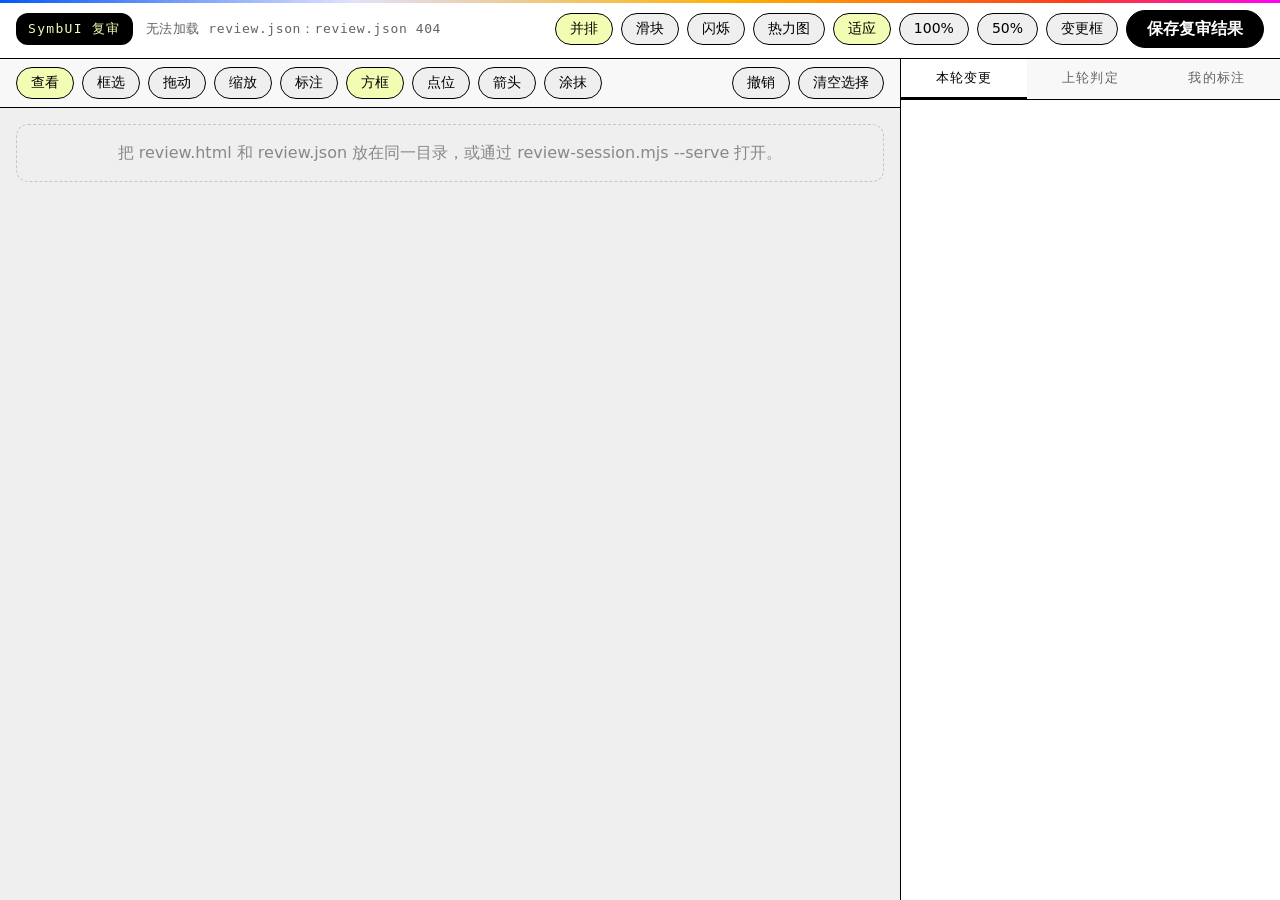
==== commit 7f63c0e2: "Fix three review-UI defects: drawing mode, point rendering, pane sizing - Picking an annotation kind" ====
--- a/annotate-web-ui/assets/review.html
+++ b/annotate-web-ui/assets/review.html
@@ -368,6 +368,7 @@
           <button data-tool="select" aria-pressed="false">框选</button>
           <button data-tool="move" aria-pressed="false">拖动</button>
           <button data-tool="resize" aria-pressed="false">缩放</button>
+          <button data-tool="annotate" aria-pressed="false">标注</button>
         </div>
         <div class="seg" id="kindSeg" role="group" aria-label="标注类型">
           <button data-kind="box" aria-pressed="true">方框</button>
@@ -467,6 +468,15 @@
   return node;
 };
 const round = (n) => Math.round(n);
+
+// Both panes must carry the computed size. An unsized pane falls back to its
+// image's intrinsic width, which pushes the annotatable pane past the canvas
+// area and puts its right-hand resize handles out of reach behind the sidebar.
+const withSize = (node, size) => {
+  node.style.width = `${size.width}px`;
+  node.style.height = `${size.height}px`;
+  return node;
+};
 const area = (r) => Math.max(0, r.width) * Math.max(0, r.height);
 
 function toast(message) {
@@ -635,14 +645,18 @@
     row.append(
       el("div", { class: "pane-wrap" }, [
         el("div", { class: "pane-label", text: "修改前" }),
-        el("div", { class: "pane" }, [el("img", { src: state.before.image, alt: "修改前" })]),
+        withSize(
+          el("div", { class: "pane" }, [el("img", { src: state.before.image, alt: "修改前" })]),
+          size,
+        ),
       ]),
     );
   }
 
-  const pane = el("div", { class: `pane mode-${app.mode}${app.showClusters ? "" : " cluster-off"}` });
-  pane.style.width = `${size.width}px`;
-  pane.style.height = `${size.height}px`;
+  const pane = withSize(
+    el("div", { class: `pane mode-${app.mode}${app.showClusters ? "" : " cluster-off"}` }),
+    size,
+  );
   pane.style.setProperty("--split", `${app.split * 100}%`);
 
   const after = el("img", { class: "layer img-after", src: state.after.image, alt: "修改后" });
@@ -808,6 +822,24 @@
     const handle = handleHit(event);
     const element = elementAt(state, point.x, point.y);
 
+    // A kind is a drawing mode, so it is resolved first: a press draws instead
+    // of selecting, and a resize handle must not take the gesture away.
+    if (app.tool === "annotate") {
+      if (app.kind === "point") {
+        addAnnotation(state, {
+          kind: "point",
+          geometry: { x: round(point.x), y: round(point.y) },
+          target: element ? targetOf(element) : null,
+        });
+        // addAnnotation only records the annotation; without this the dot and
+        // the sidebar entry stay invisible until some other event renders.
+        render();
+        return;
+      }
+      app.draw = { start: point, preview: null };
+      pane.setPointerCapture(event.pointerId);
+      return;
+    }
     if (handle && app.selection.length === 1) {
       const current = state.after.elements.find((item) => item.key === app.selection[0]);
       app.drag = { mode: "resize", handle, key: current.key, origin: { ...current.rect }, start: point, preview: { ...current.rect } };
@@ -839,12 +871,6 @@
       return;
     }
 
-    if (app.kind === "point") {
-      addAnnotation(state, { kind: "point", geometry: { x: round(point.x), y: round(point.y) }, target: element ? targetOf(element) : null });
-      return;
-    }
-    app.draw = { start: point, preview: null };
-    pane.setPointerCapture(event.pointerId);
   });
 
   pane.addEventListener("pointermove", (event) => {
@@ -1452,9 +1478,12 @@
   document.querySelectorAll("#kindSeg button").forEach((button) => {
     button.addEventListener("click", () => {
       app.kind = button.dataset.kind;
-      app.tool = "inspect";
+      // Picking a kind is picking a drawing mode, so the tool has to follow it.
+      // Leaving the tool on 查看 made every shape unreachable: the inspect
+      // branches below consume the press before a kind is ever consulted.
+      app.tool = "annotate";
       setSeg("#kindSeg", "kind", app.kind);
-      setSeg("#toolSeg", "tool", "inspect");
+      setSeg("#toolSeg", "tool", app.tool);
       render();
     });
   });
